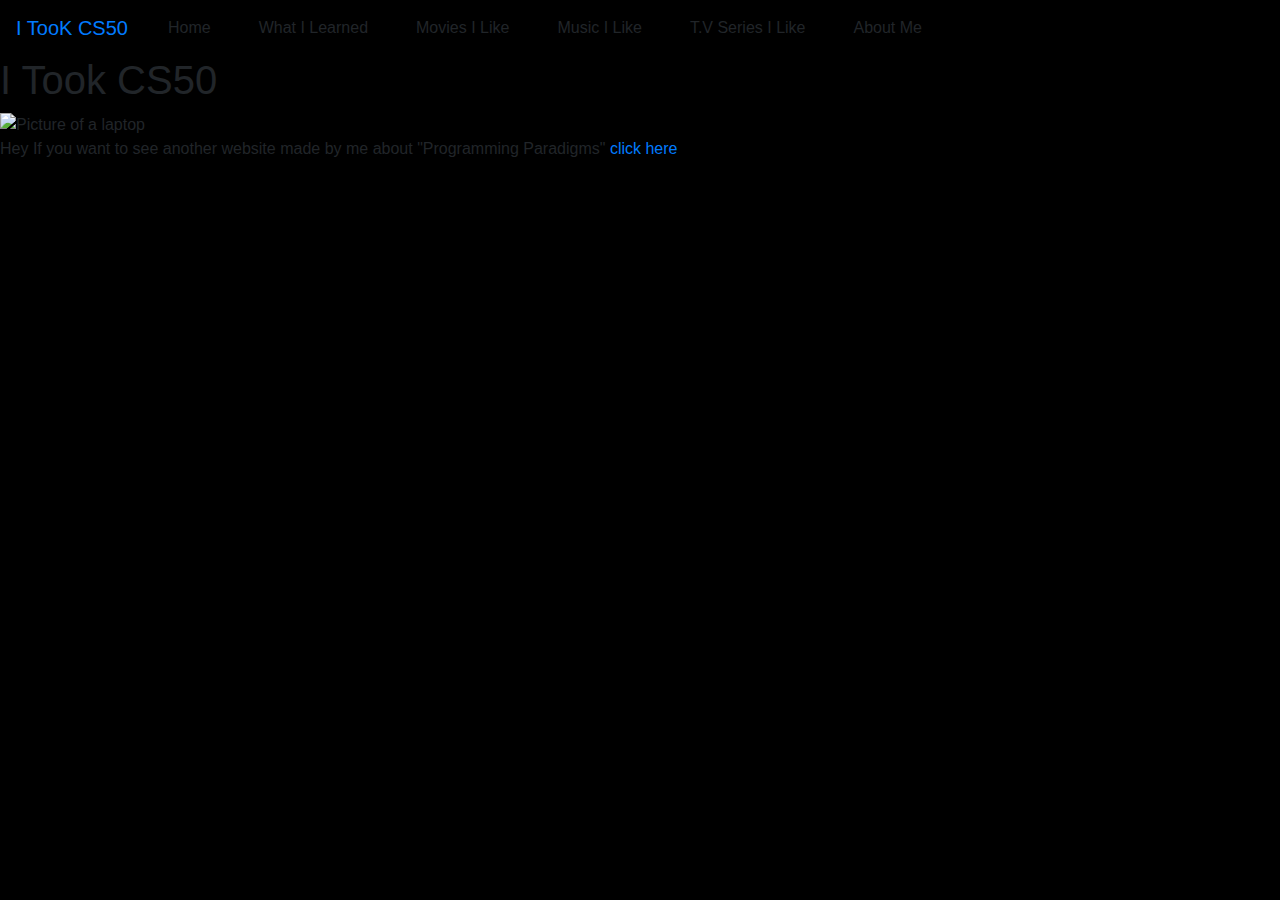
==== index.html @ 5f07149d "Add files via upload" ====
<!DOCTYPE html>

<html lang="en">
    <head>
        <link href="https://stackpath.bootstrapcdn.com/bootstrap/4.1.3/css/bootstrap.min.css" rel="stylesheet">
        <link href="./stylesheet/styles.css" rel="stylesheet">
        <title>I Took CS50</title>
        <script>
            function Alert() {
            var answer = confirm ("If you continue, you will be redirected to another site. And you will Leave this page")
            if (answer)
                window.location="https://ts-0104801.github.io/app_programming_paradigms.github.io/";
            }
        </script>
    </head>
    <body style="background-color: #000000" >

            <nav class="navbar navbar-expand-sm" style="background-color: #000000;">
                <a class="navbar-brand" href="./index.html">I TooK CS50</a>
                <ul class="navbar-nav">
                    <li class="nav-item">
                            <a class="dropdown-item" href="./index.html">Home</a>
                    </li>
                    <li class="nav-item">
                            <a class="dropdown-item" href="./pages/whatilearned.html">What I Learned</a>
                    </li>
                    <li class="nav-item">
                            <a class="dropdown-item" href="./pages/movies.html">Movies I Like</a>
                    </li>
                    <li class="nav-item">
                            <a class="dropdown-item" href="./pages/music.html">Music I Like</a>
                    </li>
                    <li class="nav-item">
                            <a class="dropdown-item" href="./pages/tvseries.html">T.V Series I Like</a>
                    </li>
                    <li class="nav-item">
                            <a class="dropdown-item" href="./pages/aboutme.html">About Me</a>
                    </li>
                </ul>
            </nav>

            <h1 class = "centertxt">
                I Took CS50
            </h1>
            <img id="this" class="centerimg" src="img/index/Laptop-512.png" alt="Picture of a laptop">
            <p class="centertxt">
                Hey If you want to see another website made by me about "Programming Paradigms"
                <a href="javascript:Alert();">click here</a>
            </p>

    </body>
</html>
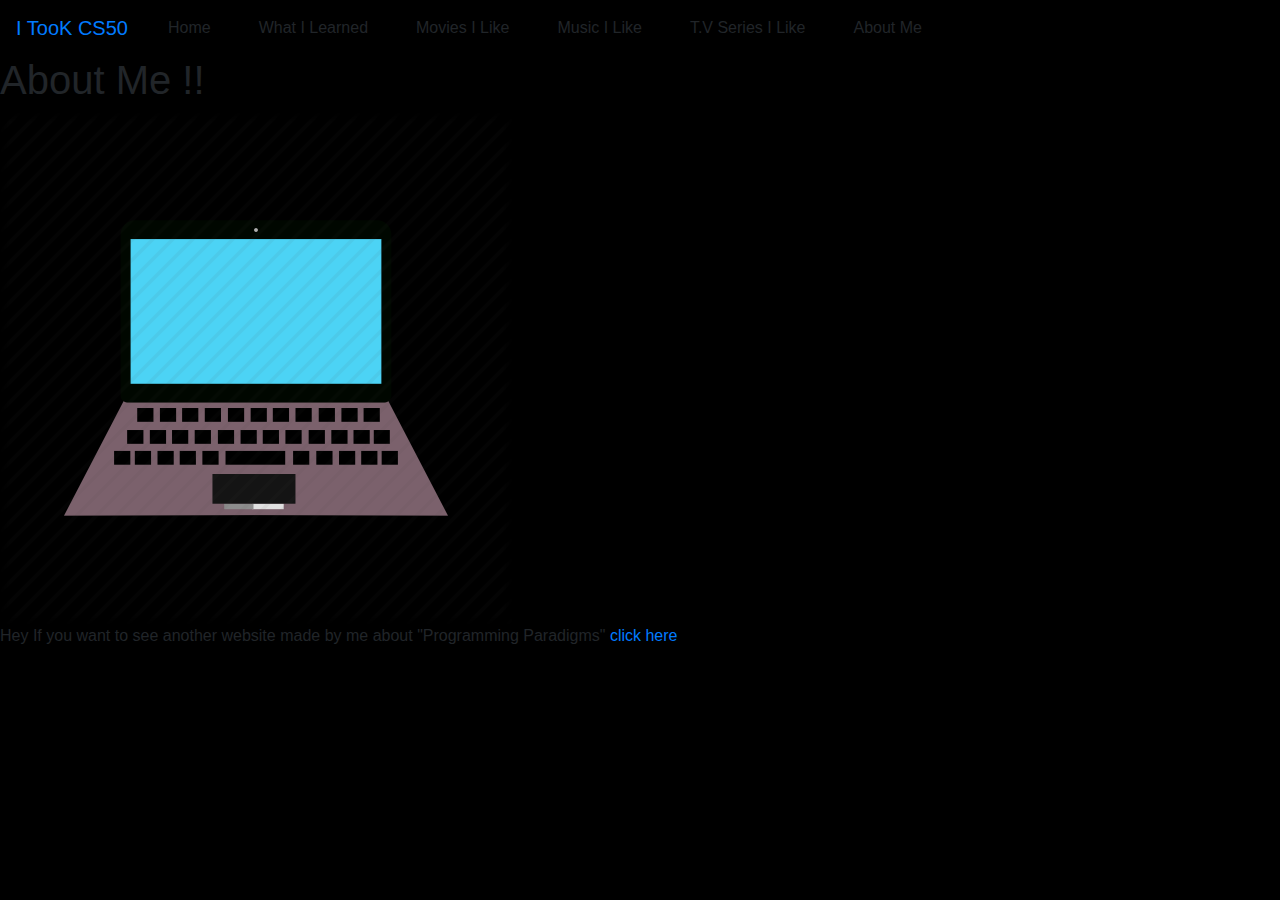
==== commit c6b0400c: "Update index.html" ====
--- a/index.html
+++ b/index.html
@@ -40,9 +40,9 @@
             </nav>
 
             <h1 class = "centertxt">
-                I Took CS50
+                About Me !!
             </h1>
-            <img id="this" class="centerimg" src="img/index/Laptop-512.png" alt="Picture of a laptop">
+            <img id="this" class="centerimg" src="Laptop-512.png" alt="Picture of a laptop">
             <p class="centertxt">
                 Hey If you want to see another website made by me about "Programming Paradigms"
                 <a href="javascript:Alert();">click here</a>
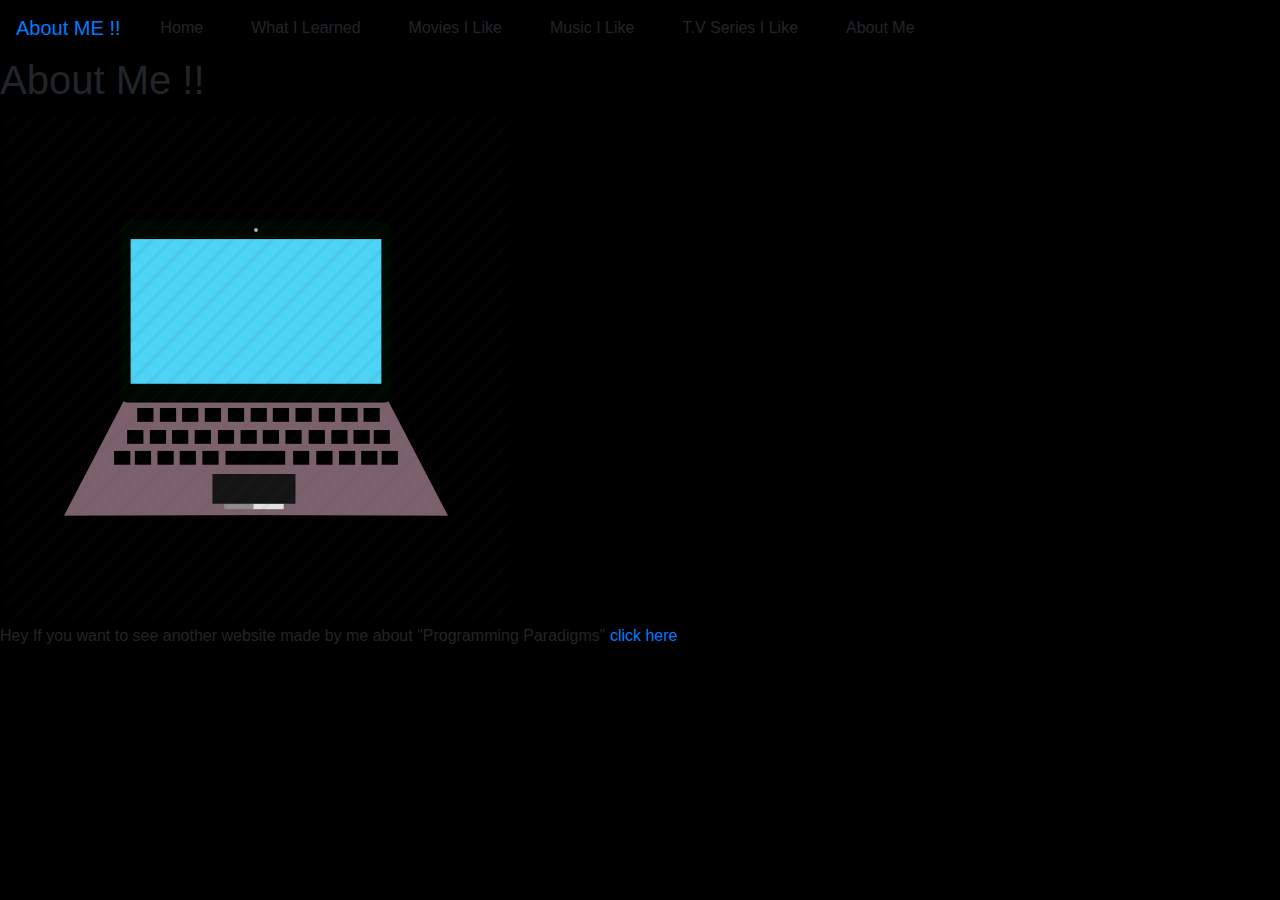
==== commit c23803b6: "Update index.html" ====
--- a/index.html
+++ b/index.html
@@ -4,7 +4,7 @@
     <head>
         <link href="https://stackpath.bootstrapcdn.com/bootstrap/4.1.3/css/bootstrap.min.css" rel="stylesheet">
         <link href="./stylesheet/styles.css" rel="stylesheet">
-        <title>I Took CS50</title>
+        <title>About Me !!</title>
         <script>
             function Alert() {
             var answer = confirm ("If you continue, you will be redirected to another site. And you will Leave this page")
@@ -16,7 +16,7 @@
     <body style="background-color: #000000" >
 
             <nav class="navbar navbar-expand-sm" style="background-color: #000000;">
-                <a class="navbar-brand" href="./index.html">I TooK CS50</a>
+                <a class="navbar-brand" href="./index.html">About ME !!</a>
                 <ul class="navbar-nav">
                     <li class="nav-item">
                             <a class="dropdown-item" href="./index.html">Home</a>
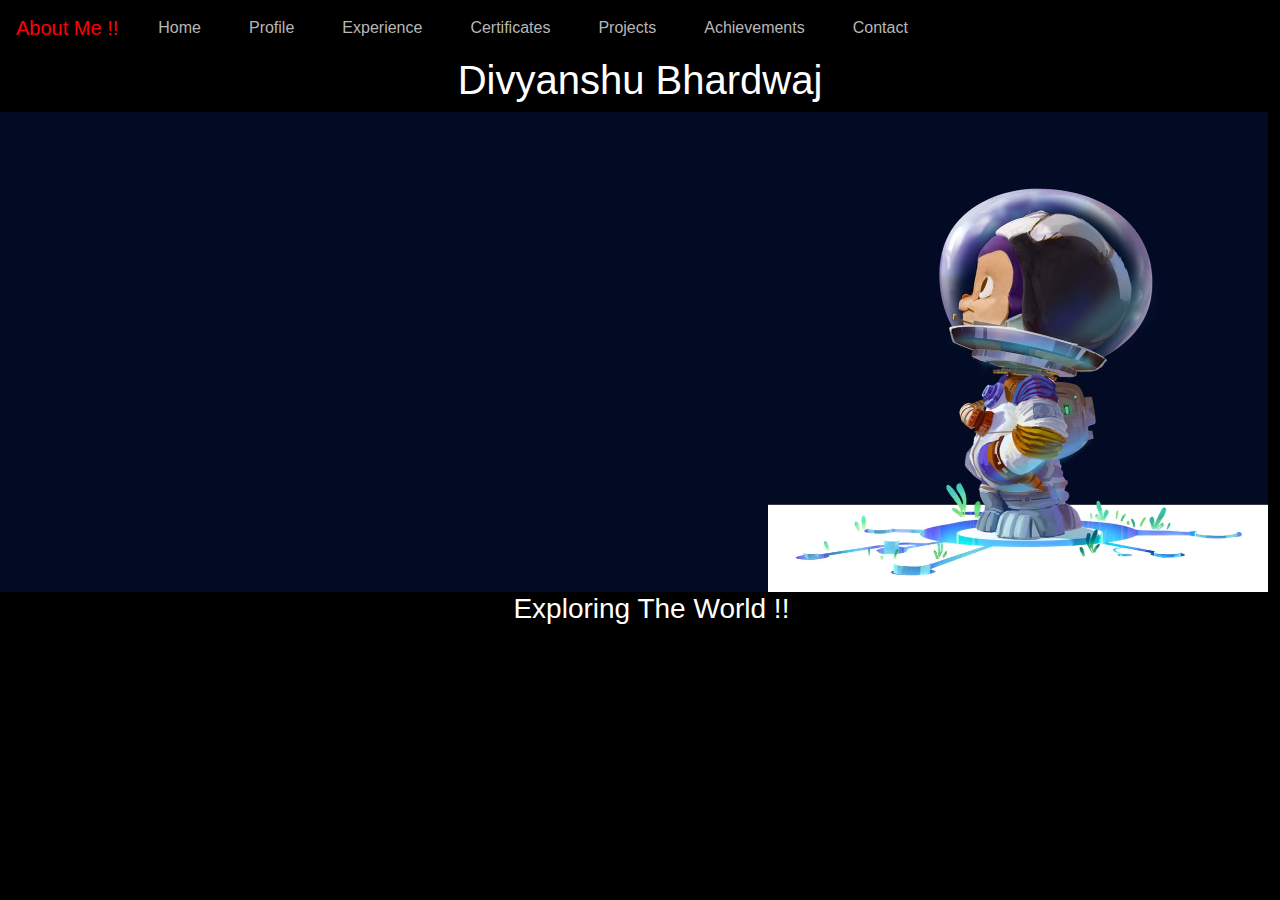
==== commit e01630ae: "Add files via upload" ====
--- a/index.html
+++ b/index.html
@@ -3,50 +3,113 @@
 <html lang="en">
     <head>
         <link href="https://stackpath.bootstrapcdn.com/bootstrap/4.1.3/css/bootstrap.min.css" rel="stylesheet">
-        <link href="./stylesheet/styles.css" rel="stylesheet">
+        <link href="./styles.css" rel="stylesheet">
         <title>About Me !!</title>
-        <script>
-            function Alert() {
-            var answer = confirm ("If you continue, you will be redirected to another site. And you will Leave this page")
-            if (answer)
-                window.location="https://ts-0104801.github.io/app_programming_paradigms.github.io/";
-            }
-        </script>
     </head>
     <body style="background-color: #000000" >
 
             <nav class="navbar navbar-expand-sm" style="background-color: #000000;">
-                <a class="navbar-brand" href="./index.html">About ME !!</a>
+                <a class="navbar-brand" href="./index.html">About Me !!</a>
                 <ul class="navbar-nav">
                     <li class="nav-item">
-                            <a class="dropdown-item" href="./index.html">Home</a>
+                            <a class="dropdown-item" href="./index.html" style="color: hsl(0, 1%, 72%);">Home</a>
                     </li>
                     <li class="nav-item">
-                            <a class="dropdown-item" href="./pages/whatilearned.html">What I Learned</a>
+                            <a class="dropdown-item" href="./profile.html" style="color: hsl(0, 1%, 72%);">Profile</a>
                     </li>
                     <li class="nav-item">
-                            <a class="dropdown-item" href="./pages/movies.html">Movies I Like</a>
+                            <a class="dropdown-item" href="./experience.html" style="color: hsl(0, 1%, 72%);">Experience</a>
                     </li>
                     <li class="nav-item">
-                            <a class="dropdown-item" href="./pages/music.html">Music I Like</a>
+                            <a class="dropdown-item" href="./certificates.html" style="color: hsl(0, 1%, 72%);">Certificates</a>
                     </li>
                     <li class="nav-item">
-                            <a class="dropdown-item" href="./pages/tvseries.html">T.V Series I Like</a>
+                            <a class="dropdown-item" href="./project.html" style="color: hsl(0, 1%, 72%);">Projects</a>
                     </li>
                     <li class="nav-item">
-                            <a class="dropdown-item" href="./pages/aboutme.html">About Me</a>
+                            <a class="dropdown-item" href="./achieve.html" style="color: hsl(0, 1%, 72%);">Achievements</a>
+                    </li>
+                    <li class="nav-item">
+                        <a class="dropdown-item" href="./contact.html" style="color: hsl(0, 1%, 72%);">Contact</a>
                     </li>
                 </ul>
             </nav>
 
-            <h1 class = "centertxt">
-                About Me !!
+            <h1 class = "centertxt" style="color: #ffffff;" >
+                Divyanshu Bhardwaj
             </h1>
-            <img id="this" class="centerimg" src="Laptop-512.png" alt="Picture of a laptop">
-            <p class="centertxt">
-                Hey If you want to see another website made by me about "Programming Paradigms"
-                <a href="javascript:Alert();">click here</a>
-            </p>
+            <div class="card-group">
+                <script src="https://www.amcharts.com/lib/4/core.js"></script>
+                <script src="https://www.amcharts.com/lib/4/maps.js"></script>
+                <script src="https://www.amcharts.com/lib/4/geodata/worldLow.js"></script>
+                <script src="https://www.amcharts.com/lib/4/themes/animated.js"></script>
+                <div id="chartdiv"></div>
+                <script>
+                            am4core.useTheme(am4themes_animated);
+                            // Themes end
+
+                        var chart = am4core.create("chartdiv", am4maps.MapChart);
+
+                        // Set map definition
+                        chart.geodata = am4geodata_worldLow;
+
+                        // Set projection
+                        chart.projection = new am4maps.projections.Orthographic();
+                        chart.panBehavior = "rotateLongLat";
+                        chart.deltaLatitude = -20;
+                        chart.padding(20,20,20,20);
+
+                        // Create map polygon series
+                        var polygonSeries = chart.series.push(new am4maps.MapPolygonSeries());
+
+                        // Make map load polygon (like country names) data from GeoJSON
+                        polygonSeries.useGeodata = true;
+                        //polygonSeries.include = ["BR", "UA", "MX", "CI"];
+
+                        // Configure series
+                        var polygonTemplate = polygonSeries.mapPolygons.template;
+                        polygonTemplate.tooltipText = "{name}";
+                        polygonTemplate.fill = am4core.color("#FF6633");
+                        polygonTemplate.stroke = am4core.color("#000033");
+                        polygonTemplate.strokeWidth = 0.5;
+                        polygonTemplate.cursorOverStyle = am4core.MouseCursorStyle.pointer;
+                        polygonTemplate.url = "https://www.datadrum.com/main.php?package={id}";
+                        polygonTemplate.urlTarget = "_blank";
+
+                        var graticuleSeries = chart.series.push(new am4maps.GraticuleSeries());
+                        graticuleSeries.mapLines.template.line.stroke = am4core.color("#ffffff");
+                        graticuleSeries.mapLines.template.line.strokeOpacity = 0.08;
+                        graticuleSeries.fitExtent = false;
+
+
+                        chart.backgroundSeries.mapPolygons.template.polygon.fillOpacity = 0.1;
+                        chart.backgroundSeries.mapPolygons.template.polygon.fill = am4core.color("#ffffff");
+
+                        // Create hover state and set alternative fill color
+                        var hs = polygonTemplate.states.create("hover");
+                        hs.properties.fill = chart.colors.getIndex(0).brighten(-0.5);
+
+                        let animation;
+                        setTimeout(function(){
+                        animation = chart.animate({property:"deltaLongitude", to:100000}, 20000000);
+                        }, 3000)
+
+                        chart.seriesContainer.events.on("down", function(){
+                        //  animation.stop();
+                        })
+                </script>
+                <div class="card-group">
+                    <img src="astro.jpg" alt="Girl in a jacket" width="500" height="480">
+                </div>
+                <h3 class = "centertxt" style="color: #ffffff;" >
+                    &nbsp;&nbsp;&nbsp;&nbsp;&nbsp;&nbsp;&nbsp;&nbsp;&nbsp;&nbsp;&nbsp;&nbsp;&nbsp;&nbsp;
+                    &nbsp;&nbsp;&nbsp;&nbsp;&nbsp;&nbsp;&nbsp;&nbsp;&nbsp;&nbsp;&nbsp;&nbsp;&nbsp;&nbsp;
+                    &nbsp;&nbsp;&nbsp;&nbsp;&nbsp;&nbsp;&nbsp;&nbsp;&nbsp;&nbsp;&nbsp;&nbsp;&nbsp;&nbsp;
+                    &nbsp;&nbsp;&nbsp;&nbsp;&nbsp;&nbsp;&nbsp;&nbsp;&nbsp;&nbsp;&nbsp;&nbsp;&nbsp;&nbsp;
+                    &nbsp;&nbsp;&nbsp;&nbsp;&nbsp;&nbsp;Exploring The World !!
+                </h3>
+               
+            </div>
 
     </body>
 </html>
--- a/styles.css
+++ b/styles.css
@@ -0,0 +1,58 @@
+body {
+  font-family: -apple-system, BlinkMacSystemFont, "Segoe UI", Roboto, Helvetica, Arial, sans-serif, "Apple Color Emoji", "Segoe UI Emoji", "Segoe UI Symbol";
+}
+
+#chartdiv {
+  width: 60%;
+  height: 480px;
+max-width:100%;
+  background-color:#030a24;
+}
+.navbar-brand
+{
+    color: #ff0008;
+}
+/* star rating in profile */
+.checked {
+  color: orange;
+}
+/* color red redirect href */
+a[target] {
+  color: #ff0008;
+}
+p.test{
+  color: #0ef0c7;
+  font-size:29px;
+}
+/* allign text */
+.centertxt{
+  text-align: center;
+}
+/* color red redirect href */
+a[href^="javascript:Alert();"]
+{
+   color: #ff0008;
+}
+/* allign image  */
+.centerimg{
+   display: block;
+  margin-left: auto;
+  margin-right: auto;
+  width: 40%;
+}
+.centerimg1{
+   display: block;
+  margin-left: auto;
+  margin-right: auto;
+  width: 75%;
+}
+.header h1 {
+  position: relative;
+  top: 18px;
+  left: 10px;
+}
+.image {
+    float: left;
+    border: 1px solid black;
+    margin: 5px 10px 10px 0px;
+}
